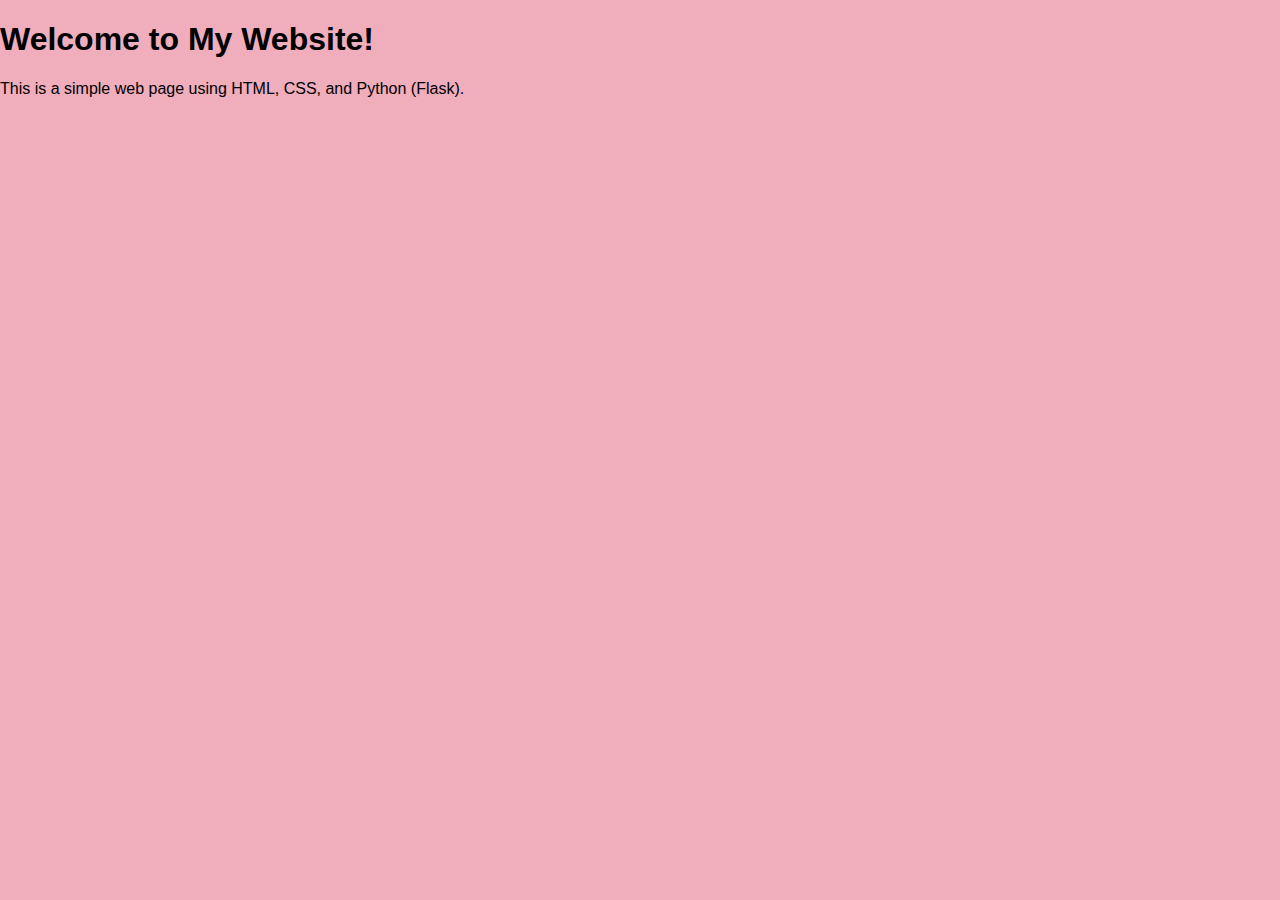
==== templates/index.html @ 98729520 "Your commit message" ====
<!-- templates/index.html -->
<!DOCTYPE html>
<html lang="en">
<head>
    <meta charset="UTF-8">
    <meta name="viewport" content="width=device-width, initial-scale=1.0">
    <title>My Web Project</title>
    <link rel="stylesheet" href="/static/style.css">
</head>
<body>
    <h1>Welcome to My Website!</h1>
    <p>This is a simple web page using HTML, CSS, and Python (Flask).</p>
</body>
</html>
---- static/style.css ----
/* static/css/style.css */
body {
    font-family: Arial, sans-serif;
    background-color: hwb(348 68% 6%);
    margin: 0;
    padding: 0;
}

nav ul {
    background-color: #4b4646;
    padding: 10px;
    list-style: none;
    text-align: center;
}

nav ul li {
    display: inline;
    margin-right: 15px;
}

nav ul li a {
    color: rgb(209, 42, 42);
    text-decoration: none;
    font-size: 18px;
}

.content {
    margin: 20px;
}

footer {
    text-align: center;
    padding: 10px;
    background-color: #333;
    color: white;
    position: absolute;
    width: 100%;
    bottom: 0;
}

form {
    margin-top: 20px;
}

/* static/css/style.css */
#company-history, #mission-statement, #our-team, #contact-info {
    margin-bottom: 40px;
}

#our-team {
    display: flex;
    flex-wrap: wrap;
    justify-content: space-around; /* Center and space out items */
}

.team-member {
    flex: 1 1 calc(33.333% - 20px); /* Adjust width to fit in three columns with space */
    margin: 10px;
    text-align: center;
}

.team-member img {
    width: 150px; /* Set a moderate width for images */
    height: 150px; /* Set a moderate height to maintain aspect ratio */
    border-radius: 50%; /* Make images circular */
    margin-bottom: 10px; /* Space between image and text */
}

.team-member h3 {
    margin-top: 10px;
    font-size: 1.2em;
}

.team-member p {
    font-size: 0.9em;
    margin-top: 5px; /* Space between paragraph and heading */
}
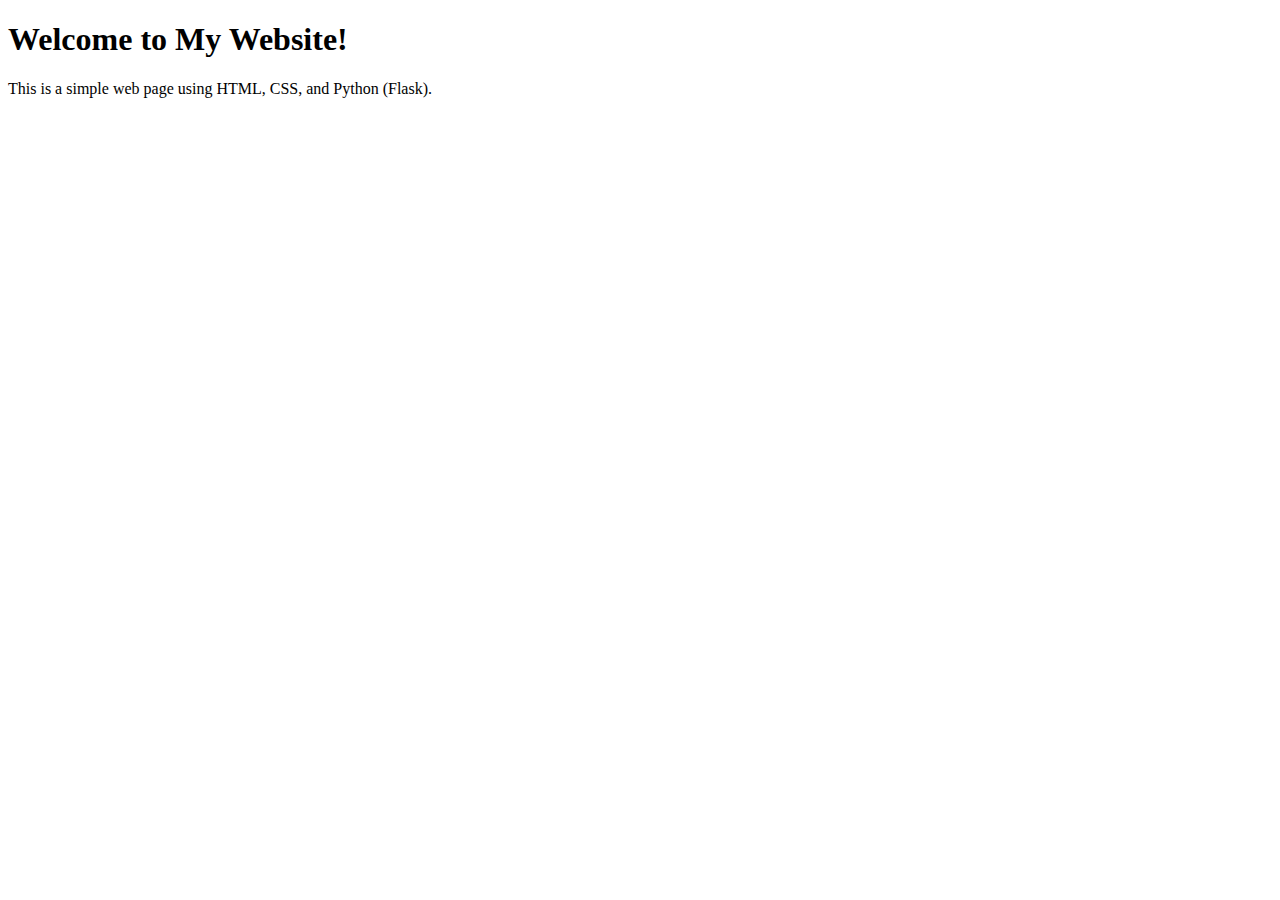
==== commit fcc8a743: "i did" ====
--- a/templates/index.html
+++ b/templates/index.html
@@ -1,11 +1,11 @@
-<!-- templates/index.html -->
 <!DOCTYPE html>
 <html lang="en">
 <head>
     <meta charset="UTF-8">
     <meta name="viewport" content="width=device-width, initial-scale=1.0">
     <title>My Web Project</title>
-    <link rel="stylesheet" href="/static/style.css">
+    <!-- Corrected link to the CSS file using url_for -->
+    <link rel="stylesheet" href="{{ url_for('static', filename='css/style.css') }}">
 </head>
 <body>
     <h1>Welcome to My Website!</h1>
